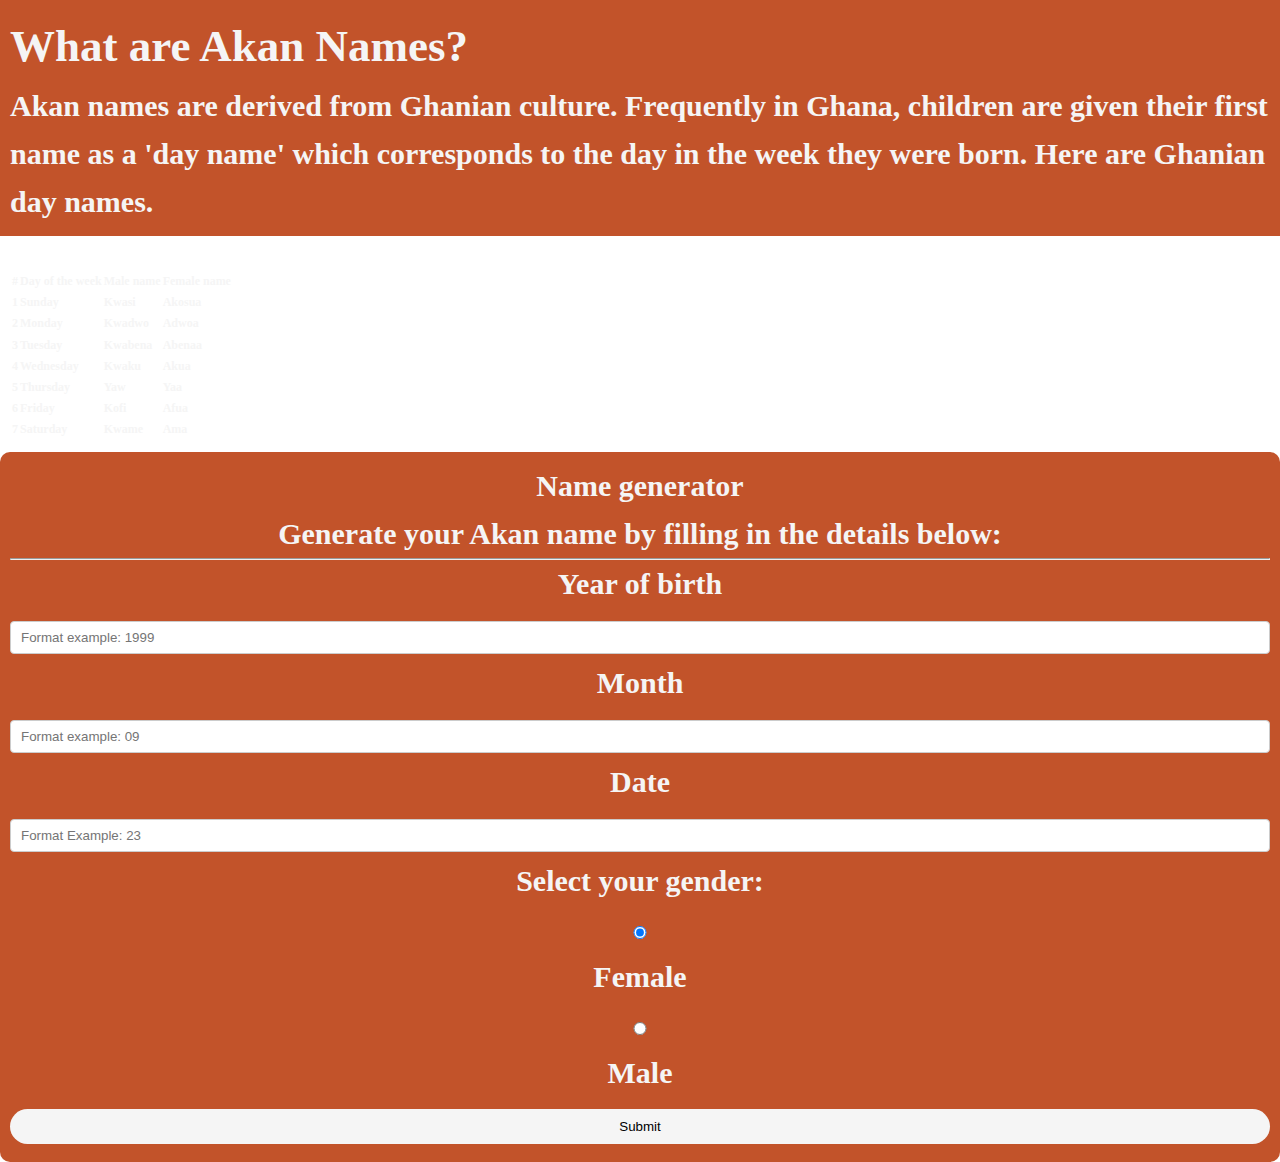
==== About.html @ 448bb5ab "link about page to the landing page" ====
<!DOCTYPE html>
<html lang="en">
<head>
  <meta charset="UTF-8">
  <meta http-equiv="X-UA-Compatible" content="IE=edge">
  <meta name="viewport" content="width=device-width, initial-scale=1.0">
  <title>Akan Name Generator</title>
  <link href="https://cdn.jsdelivr.net/npm/bootstrap@5.1.3/dist/css/bootstrap.min.css" rel="stylesheet" integrity="sha384-1BmE4kWBq78iYhFldvKuhfTAU6auU8tT94WrHftjDbrCEXSU1oBoqyl2QvZ6jIW3" crossorigin="anonymous">
  <link href="CSS/style.css" rel="stylesheet" type="text/css">
</head>
<body>
 
  <section id="about">
    <h2>What are Akan Names? </h2>
    <p>Akan names are derived from Ghanian culture. Frequently in Ghana, children are given their first name as a 'day name' which corresponds to the day in the week they were born. Here are Ghanian day names.</p>
  </section>
  <div class="main">
    <div class="row">
        <div class="col-md-3">
            <br>
            <table class="table">
              <thead>
                <tr>
                  <th scope="col">#</th>
                  <th scope="col">Day of the week</th>
                  <th scope="col">Male name</th>
                  <th scope="col">Female name</th>
                </tr>
              </thead>
              <tbody>
                <tr>
                  <th scope="row">1</th>
                  <td>Sunday</td>
                  <td>Kwasi</td>
                  <td>Akosua</td>
                  
                </tr>
                <tr>
                  <th scope="row">2</th>
                  <td>Monday</td>
                  <td>Kwadwo</td>
                  <td>Adwoa</td>
                </tr>
                <tr>
                  <th scope="row">3</th>
                  <td>Tuesday</td>
                  <td>Kwabena</td>
                  <td>Abenaa</td>
                </tr>
            
                <tr>
                  <th scope="row">4</th>
                  <td>Wednesday</td>
                  <td>Kwaku</td>
                  <td>Akua</td>
                </tr>
                <tr>
                  <th scope="row">5</th>
                  <td>Thursday</td>
                  <td>Yaw</td>
                  <td>Yaa</td>
                </tr>
                <tr>
                  <th scope="row">6</th>
                  <td>Friday</td>
                  <td>Kofi</td>
                  <td>Afua</td>
                </tr>
                <tr>
                  <th scope="row">7</th>
                  <td>Saturday</td>
                  <td>Kwame</td>
                  <td>Ama</td>
                </tr>
              </tbody>
            </table>
          </div>  
          </section>
          <section id="Generator">
            <h1 class="headings"> Name generator</h1>
            <div class="col-md-8">
              <form id="form" name="form" onsubmit="findDay()">
                  <legend>Generate your Akan name by filling in the details below:
                      <hr>
                  </legend>
                  <label for="year ">Year of birth</label>
                  <input type="number" id="year" name="year" min="1900" max="2020" required placeholder="Format example: 1999">
            
                  <label for="month ">Month</label>
                  <input type="number" id="month" name="month" min="1" max="12" required placeholder="Format example: 09">
            
                  <label for="date ">Date</label>
                  <input type="number" id="date" name="date" min="1" max="31" required placeholder="Format Example: 23 ">
            
                  <p>Select your gender: <br></p>
                  <div class="radio">
                      <label>
                        <input type="radio" name="gender" value="Female" checked>
                        Female
                      </label>
                  </div>
                  <div class="radio">
                      <label>
                        <input type="radio" name="gender" value="Male">
                        Male
                  </label>
                  </div>
            
                  <input type="submit" value="Submit">
              </form>
            </div>
      
            </div>
            </section>
            
      <script src="https://cdn.jsdelivr.net/npm/@popperjs/core@2.10.2/dist/umd/popper.min.js" integrity="sha384-7+zCNj/IqJ95wo16oMtfsKbZ9ccEh31eOz1HGyDuCQ6wgnyJNSYdrPa03rtR1zdB" crossorigin="anonymous"></script>
  <script src="https://cdn.jsdelivr.net/npm/bootstrap@5.1.3/dist/js/bootstrap.min.js" integrity="sha384-QJHtvGhmr9XOIpI6YVutG+2QOK9T+ZnN4kzFN1RtK3zEFEIsxhlmWl5/YESvpZ13" crossorigin="anonymous"></script>
</body>
</html>
---- CSS/style.css ----
*{
  margin: 0;
  padding: 0;

}
body{
  margin: 0;
  padding: 0;
  font-family: Cambria, Cochin, Georgia, Times, 'Times New Roman', serif;
  font-size: 15px;
  line-height: 1.6;
  color: whitesmoke;
  font-weight: bold;
}
#showcase{
  background-image: url(../Images/Sunset\ .jpeg);
  background-size: cover;
  background-image: center;
  height: 100vh;
  display: flex;
  flex-direction: column;
  justify-content: center;
  align-items: center;
  text-align:center ;
  padding: 0 20px;

}

#showcase h1{
  font-size: 25px;
  line-height:0.8 ;
}

#showcase p{
  font-size: 12px;
}

#showcase .button{
  font-size: 15px;
  color: whitesmoke;
  text-decoration: none;
  color: rgb(238, 90, 36);
  border: rgb(238, 90, 36) 1px solid;
  padding: 10px 20px;
  border-radius: 10px;
  margin-top: 10px;
  font-weight: bold;

}
#showcase .button:hover{
  background:whitesmoke;
}

#about{
  padding: 10px;
  background:rgb(194, 83, 42);
  font-size: 12px;
}

.table{
  padding: 10px;
  background:white;
  font-size: 12px;
  align-items: center;
}

#Generator{
  padding: 10px;
  background:rgb(194, 83, 42);
  font-size: 12px;
  border-radius: 10px;
  align-items: center;
  text-align: center;

}

legend {
  text-align: center;
  color: whitesmoke;
}

input[type=number],
[type="radio"] {
    width: 100%;
    padding: 8px 10px;
    margin: 5px 0;
    display: inline-block;
    border: 1px solid #ccc;
    border-radius: 4px;
    box-sizing: border-box;
    align-items: center;
}
input[type=submit] {
  width: 100%;
  background-color:whitesmoke;
  color: black;
  padding: 10px 15px;
  margin: 8px 0;
  border: none;
  border-radius: 4px;
  cursor: pointer;
  border-radius: 20px;
  align-items: center;
}

input[type=submit]:hover {
  background-color: rgb(97, 72, 69);

}

/* Media queries*/
@media only screen and (min-width:600px){

  div.rows {
    flex-direction: column;
    align-items: center;
}

.box{
  width: 80%;
  font-size: 25px;
  padding: 20px;
  
}
.headings{
  font-size: 30px;
  align-items: center;
}

#about{
  align-items: center;
  font-size: 30px;
  align-items: center;
}

#Generator{
  align-items: center;
  font-size: 30px;
  align-items: center;

}
}
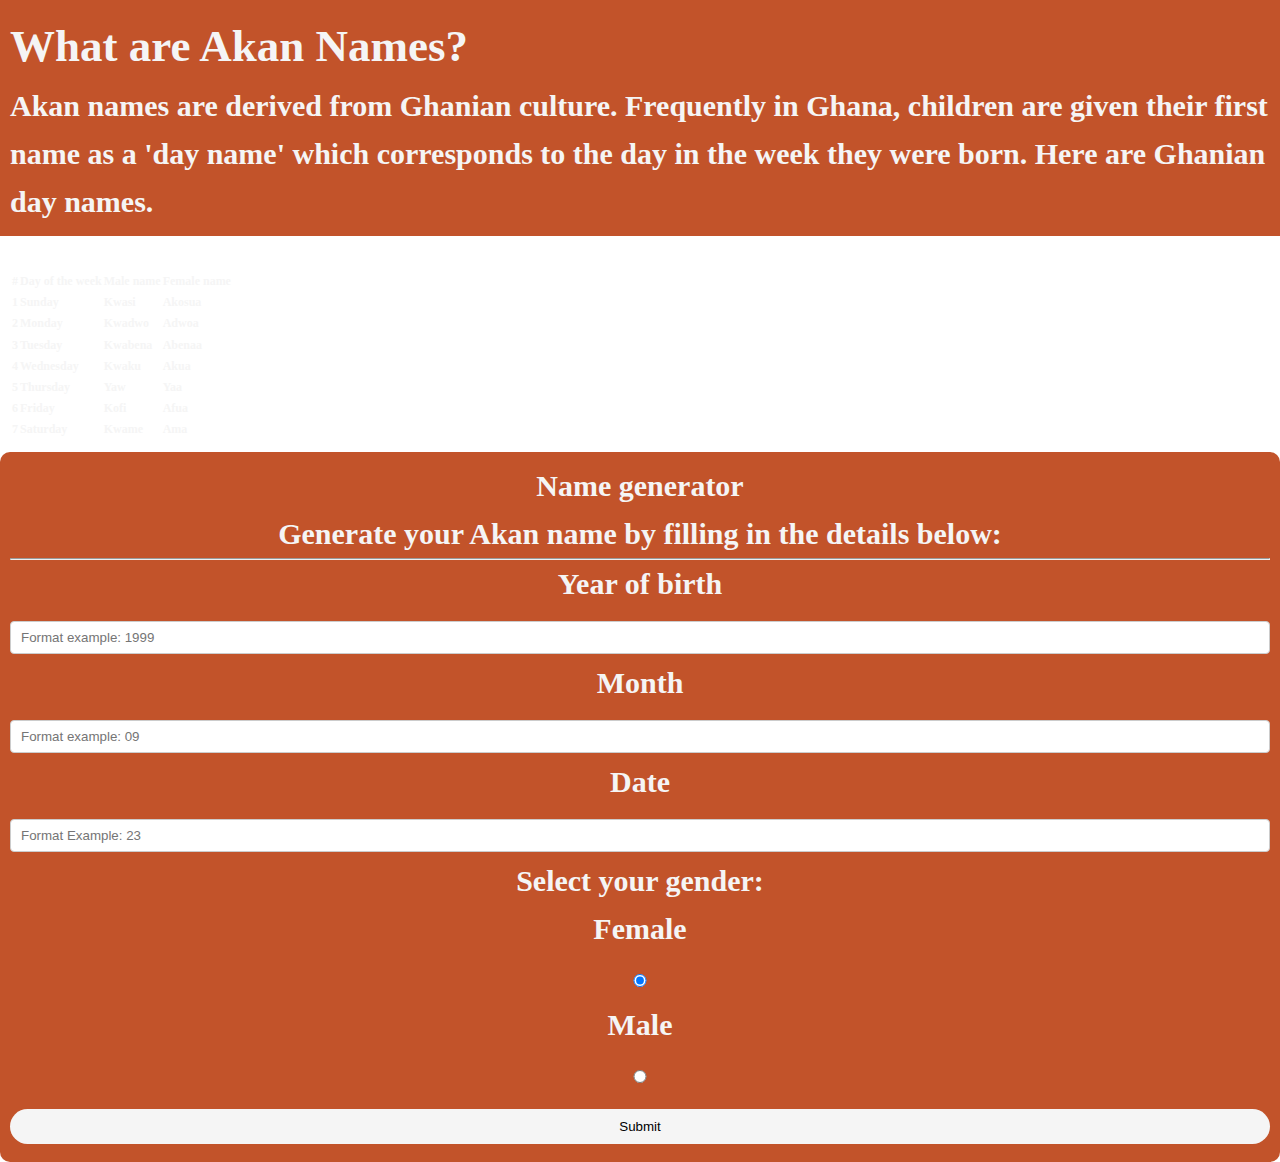
==== commit dea6b631: "add js script" ====
--- a/About.html
+++ b/About.html
@@ -79,12 +79,12 @@
           <section id="Generator">
             <h1 class="headings"> Name generator</h1>
             <div class="col-md-8">
-              <form id="form" name="form" onsubmit="findDay()">
+              <form id="form" name="form">
                   <legend>Generate your Akan name by filling in the details below:
                       <hr>
                   </legend>
                   <label for="year ">Year of birth</label>
-                  <input type="number" id="year" name="year" min="1900" max="2020" required placeholder="Format example: 1999">
+                  <input type="number" id="year" name="year" min="1500" max="2022" required placeholder="Format example: 1999">
             
                   <label for="month ">Month</label>
                   <input type="number" id="month" name="month" min="1" max="12" required placeholder="Format example: 09">
@@ -95,18 +95,18 @@
                   <p>Select your gender: <br></p>
                   <div class="radio">
                       <label>
-                        <input type="radio" name="gender" value="Female" checked>
                         Female
                       </label>
+                      <input type="radio" name="gender" value="female" checked>
                   </div>
                   <div class="radio">
                       <label>
-                        <input type="radio" name="gender" value="Male">
                         Male
                   </label>
+                  <input type="radio" name="gender" value="male">
                   </div>
             
-                  <input type="submit" value="Submit">
+                  <input type="submit" id="submit" value="Submit">
               </form>
             </div>
       
@@ -115,5 +115,6 @@
             
       <script src="https://cdn.jsdelivr.net/npm/@popperjs/core@2.10.2/dist/umd/popper.min.js" integrity="sha384-7+zCNj/IqJ95wo16oMtfsKbZ9ccEh31eOz1HGyDuCQ6wgnyJNSYdrPa03rtR1zdB" crossorigin="anonymous"></script>
   <script src="https://cdn.jsdelivr.net/npm/bootstrap@5.1.3/dist/js/bootstrap.min.js" integrity="sha384-QJHtvGhmr9XOIpI6YVutG+2QOK9T+ZnN4kzFN1RtK3zEFEIsxhlmWl5/YESvpZ13" crossorigin="anonymous"></script>
+  <script src="JS/script.js"></script>
 </body>
 </html>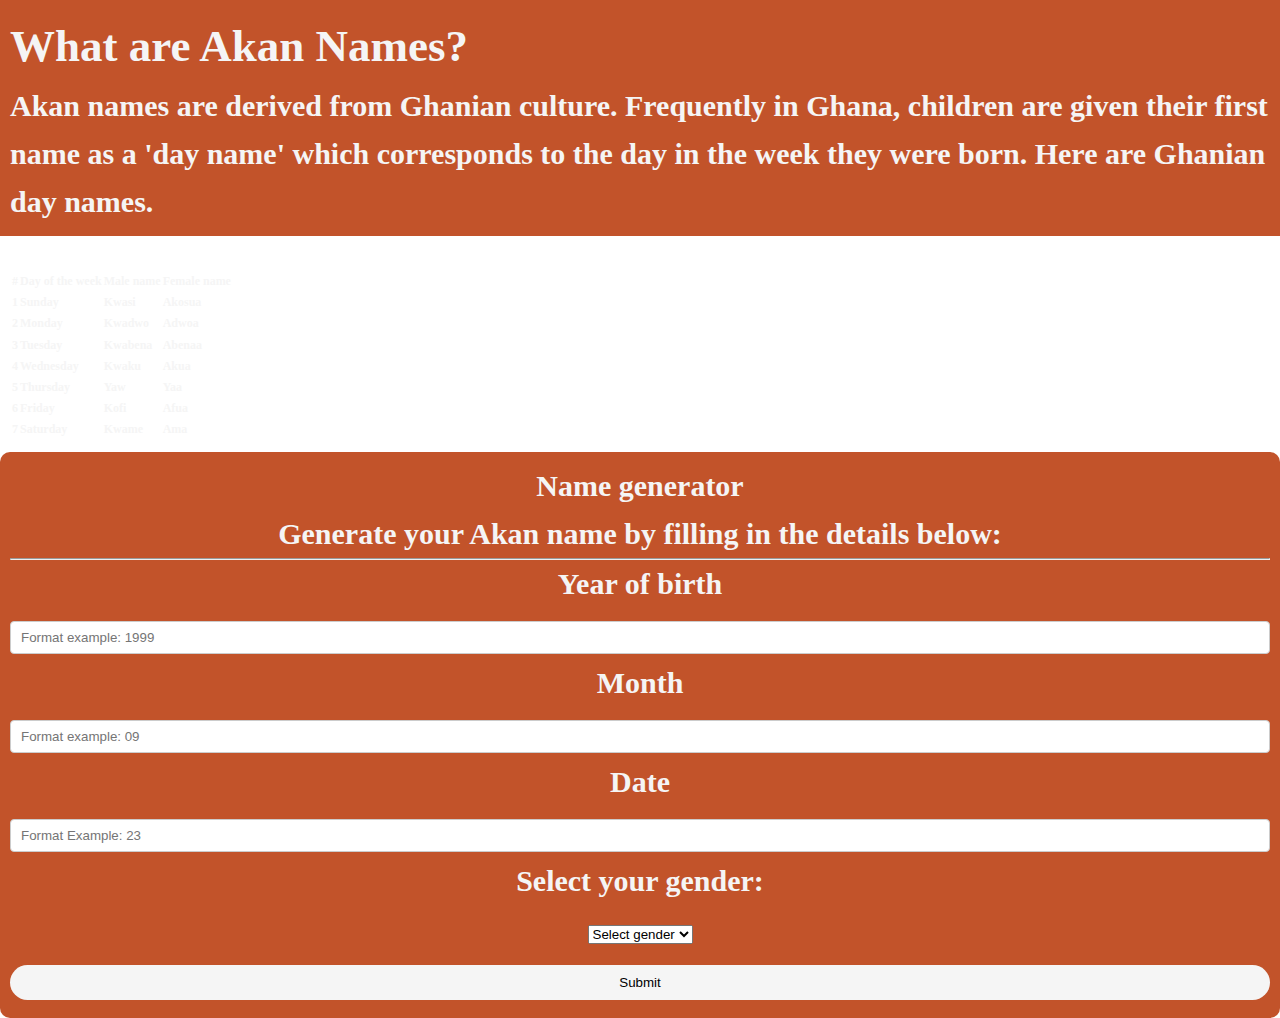
==== commit 4d6d2f6c: "add alerts" ====
--- a/About.html
+++ b/About.html
@@ -94,17 +94,13 @@
             
                   <p>Select your gender: <br></p>
                   <div class="radio">
-                      <label>
-                        Female
-                      </label>
-                      <input type="radio" name="gender" value="female" checked>
+                    <select name="gender" id="gender">
+                      <option value="none" selected disabled hidden>Select gender</option>
+                      <option value="male">Male</option>
+                      <option value="female">Female</option>
+                    </select>
                   </div>
-                  <div class="radio">
-                      <label>
-                        Male
-                  </label>
-                  <input type="radio" name="gender" value="male">
-                  </div>
+                 
             
                   <input type="submit" id="submit" value="Submit">
               </form>
